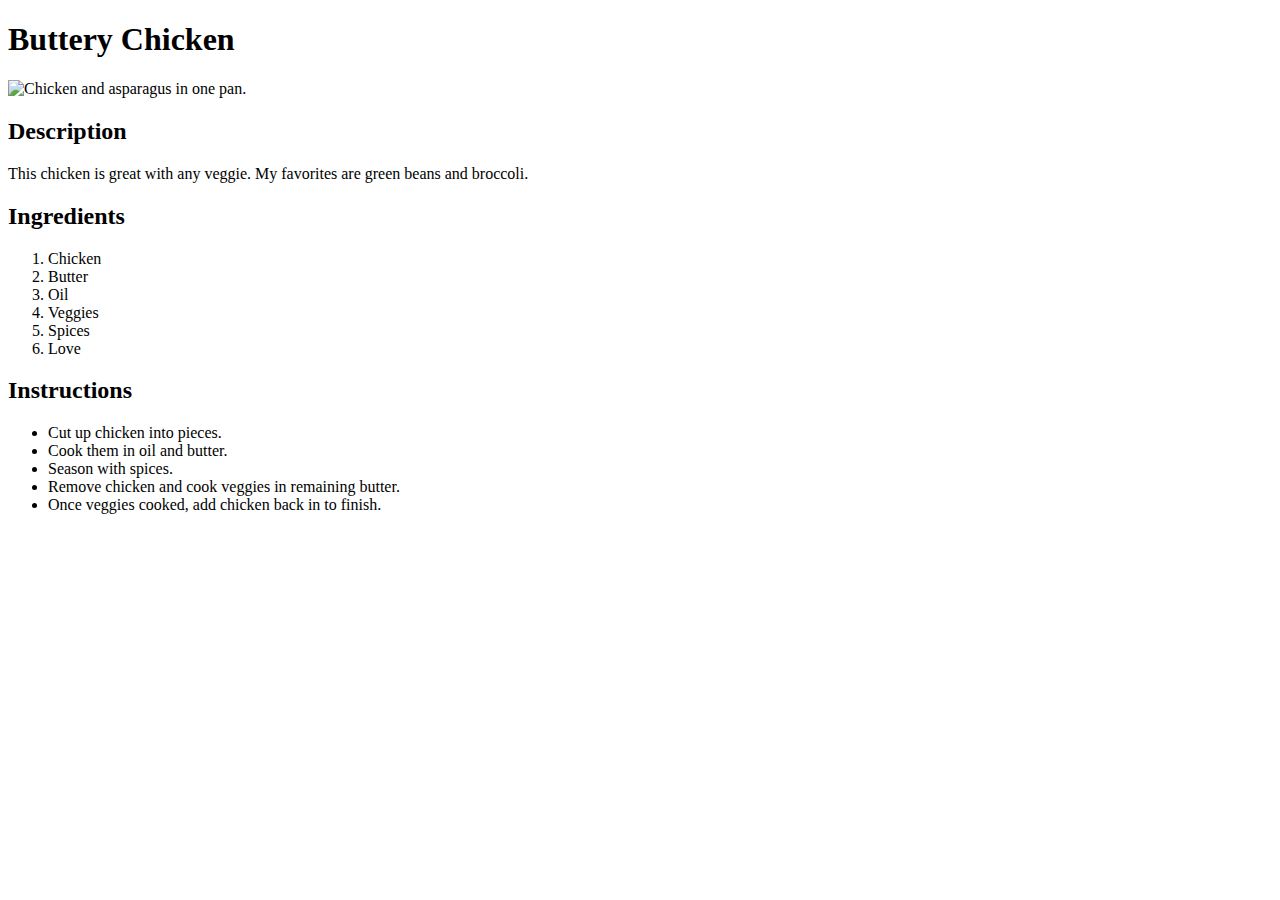
==== recipes/butter_chicken.html @ 12947732 "Add Buttery Chicken" ====
<!DOCTYPE html>
<html lang="en">
<head>
    <meta charset="UTF-8">
    <meta name="viewport" content="width=device-width, initial-scale=1.0">
    <title>Buttery Chicken</title>
</head>
<body>
    <h1>Buttery Chicken</h1>
        <img src="https://www.google.com/url?sa=i&url=https%3A%2F%2Fwww.eatwell101.com%2Fgarlic-butter-chicken-bites-asparagus-recipe&psig=AOvVaw2VPIX5dpA3QLR1P-euUMuF&ust=1721571937657000&source=images&cd=vfe&opi=89978449&ved=0CBEQjRxqFwoTCJi2yrLptYcDFQAAAAAdAAAAABAE" alt="Chicken and asparagus in one pan.">
    <h2>Description</h2>
        <p>This chicken is great with any veggie. My favorites are green beans and broccoli.</p>
    <h2>Ingredients</h2>
        <ol>
            <li>Chicken</li>
            <li>Butter</li>
            <li>Oil</li>
            <li>Veggies</li>
            <li>Spices</li>
            <li>Love</li>
        </ol>
    <h2>Instructions</h2>
        <ul>
            <li>Cut up chicken into pieces.</li>
            <li>Cook them in oil and butter.</li>
            <li>Season with spices.</li>
            <li>Remove chicken and cook veggies in remaining butter.</li>
            <li>Once veggies cooked, add chicken back in to finish.</li>
        </ul>

</body>
</html>
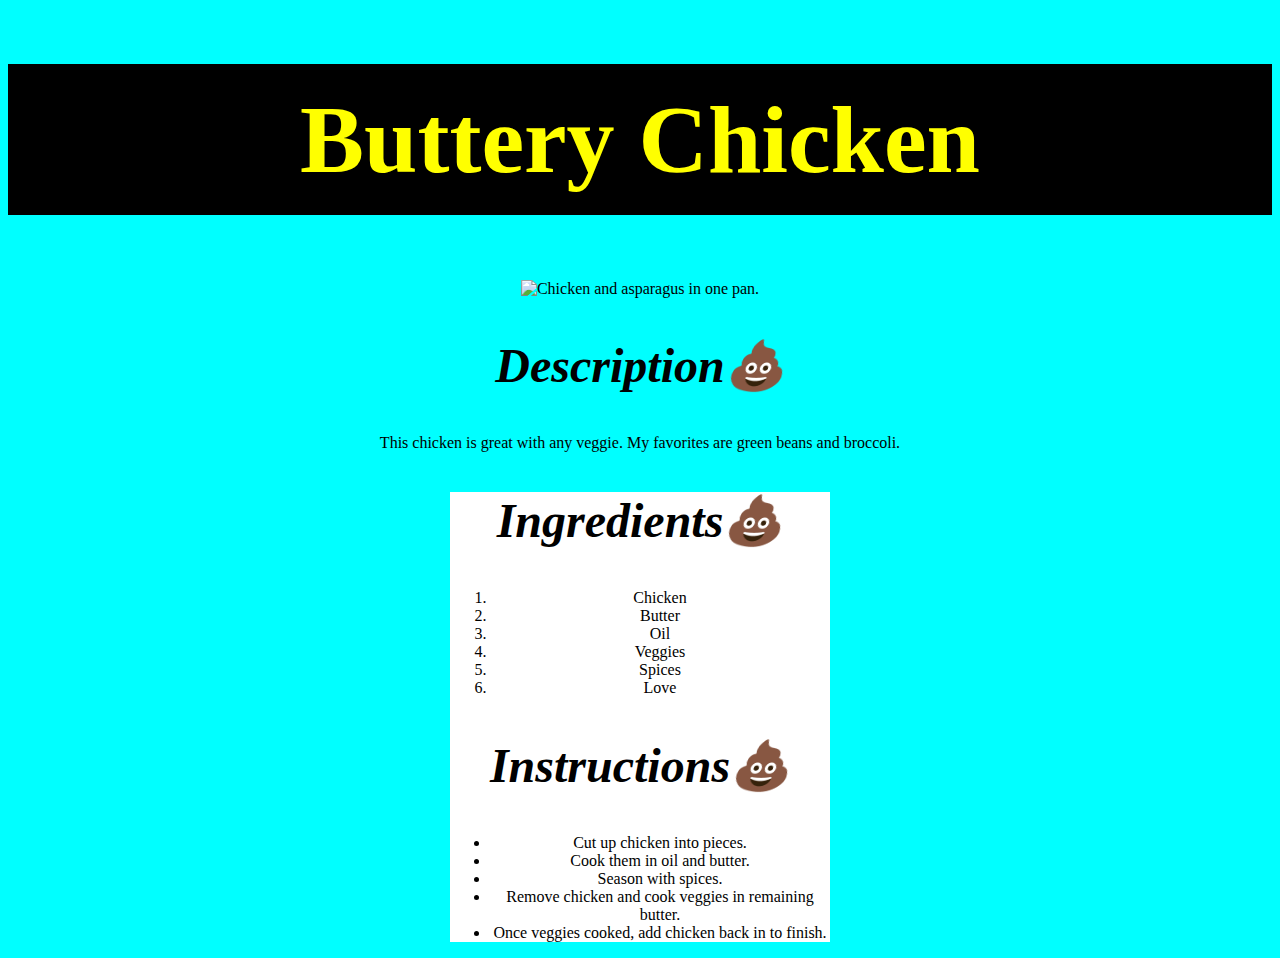
==== commit 3383119d: "Practice styling with my new Odin knowledge" ====
--- a/recipes/butter_chicken.html
+++ b/recipes/butter_chicken.html
@@ -1,16 +1,21 @@
 <!DOCTYPE html>
 <html lang="en">
+
 <head>
     <meta charset="UTF-8">
     <meta name="viewport" content="width=device-width, initial-scale=1.0">
     <title>Buttery Chicken</title>
+    <link rel="stylesheet" href="../styles.css">
 </head>
+
 <body>
     <h1>Buttery Chicken</h1>
-        <img src="https://www.google.com/url?sa=i&url=https%3A%2F%2Fwww.eatwell101.com%2Fgarlic-butter-chicken-bites-asparagus-recipe&psig=AOvVaw2VPIX5dpA3QLR1P-euUMuF&ust=1721571937657000&source=images&cd=vfe&opi=89978449&ved=0CBEQjRxqFwoTCJi2yrLptYcDFQAAAAAdAAAAABAE" alt="Chicken and asparagus in one pan.">
+    <img src="https://www.eatwell101.com/wp-content/uploads/2019/04/chicken-and-asparagus-skillet-recipe-2.jpg"
+        alt="Chicken and asparagus in one pan." height="400" width="400">
     <h2>Description</h2>
-        <p>This chicken is great with any veggie. My favorites are green beans and broccoli.</p>
-    <h2>Ingredients</h2>
+    <p>This chicken is great with any veggie. My favorites are green beans and broccoli.</p>
+    <div class="box">
+        <h2>Ingredients</h2>
         <ol>
             <li>Chicken</li>
             <li>Butter</li>
@@ -19,7 +24,7 @@
             <li>Spices</li>
             <li>Love</li>
         </ol>
-    <h2>Instructions</h2>
+        <h2>Instructions</h2>
         <ul>
             <li>Cut up chicken into pieces.</li>
             <li>Cook them in oil and butter.</li>
@@ -27,6 +32,7 @@
             <li>Remove chicken and cook veggies in remaining butter.</li>
             <li>Once veggies cooked, add chicken back in to finish.</li>
         </ul>
+    </div>
+</body>
 
-</body>
 </html>--- a/styles.css
+++ b/styles.css
@@ -0,0 +1,26 @@
+body {
+    background-color: aqua;
+    text-align: center;
+}
+
+h1 {
+    background-color: black;
+    color:yellow;
+    padding: 20px;
+    font-size: 96px;
+}
+
+h2 {
+    font-size: 48px;
+    font-style: italic;
+}
+
+h2::after {
+    content:"\01F4A9";
+}
+
+.box {
+    width: 30%;
+    background-color: white;
+    margin: auto;
+}